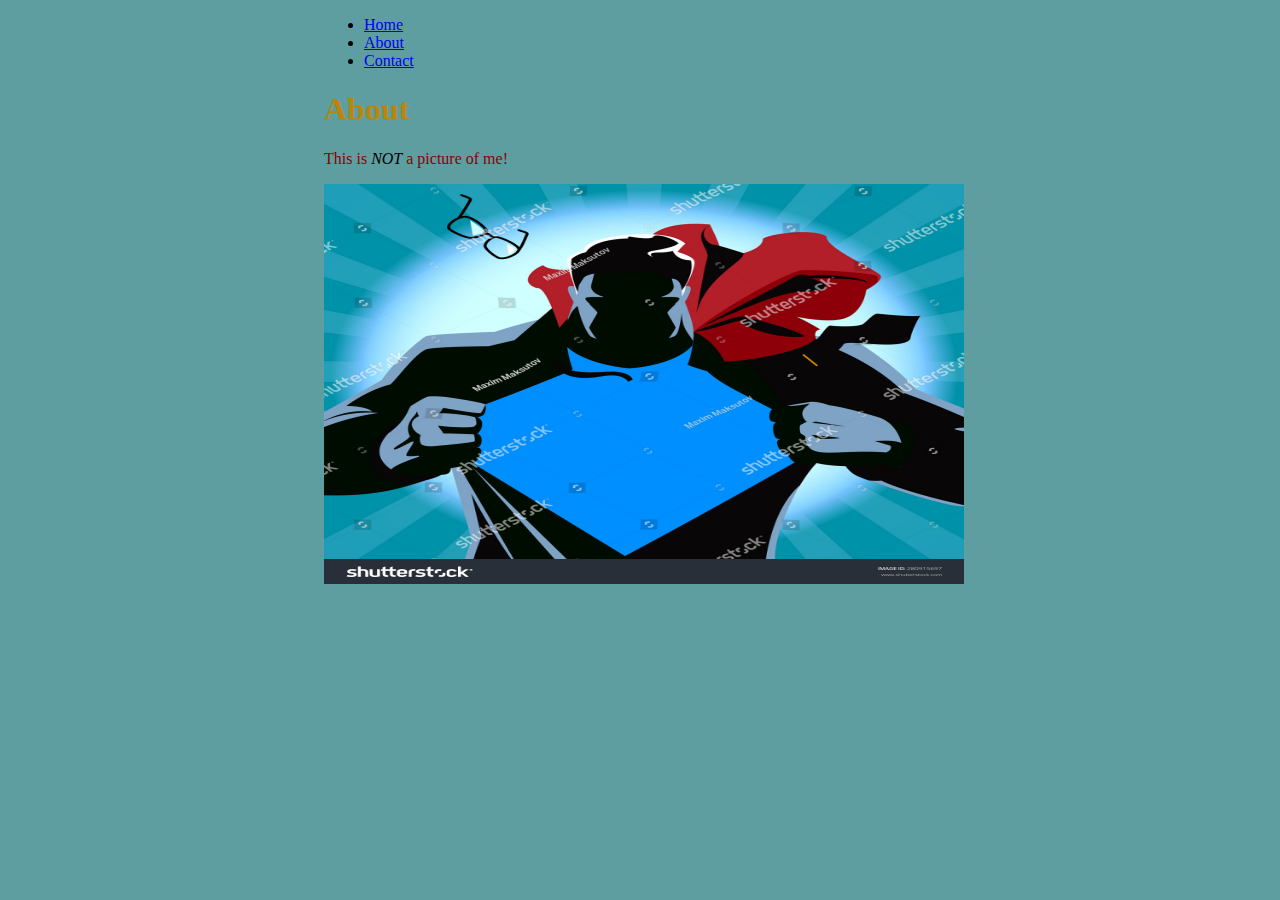
==== about.html @ ea258921 "First session on basic html page content, nav, css, images." ====
<!doctype html>
<html class="no-js" lang="">

<head>
  <meta charset="utf-8">
  <title></title>
  <meta name="description" content="">
  <meta name="viewport" content="width=device-width, initial-scale=1">

  <meta property="og:title" content="">
  <meta property="og:type" content="">
  <meta property="og:url" content="">
  <meta property="og:image" content="">

  <link rel="apple-touch-icon" href="icon.png">
  <!-- Place favicon.ico in the root directory -->

  <!-- <link rel="stylesheet" href="css/normalize.css">  -->

    <link rel="stylesheet" href="css/style.css"> 
 

</head>

<body>

    <div id = "wrapper">

        <header>
            
            <div class="nav">
                
                <ul class="header-nav">
                    <li><a href="index.html">Home</a></li>
                    <li><a href = "about.html">About</a></li>
                    <li><a href="contact.html">Contact</a></li>
                </ul>

        </header>
    
  
        <h1>About</h1>
        <p>This is <em>NOT</em> a picture of me!</p>
        <img src="images/stock-vector-superhero-tearing-his-shirt-vector-illustration-silhouette-280915697.jpg" height="400px" width="640px" alt="a picture of a superhero, not myself">
    </div>
    

</body>

</html>
---- css/style.css ----
body {
    background-color: cadetblue;
}

h1 {
    color: darkgoldenrod;
}

p {
    color: darkred;
} 

em {
    color: black;
}

form {
    border-style: solid 2px black;
}

#wrapper {
    margin: auto;
    width: 50%;
}
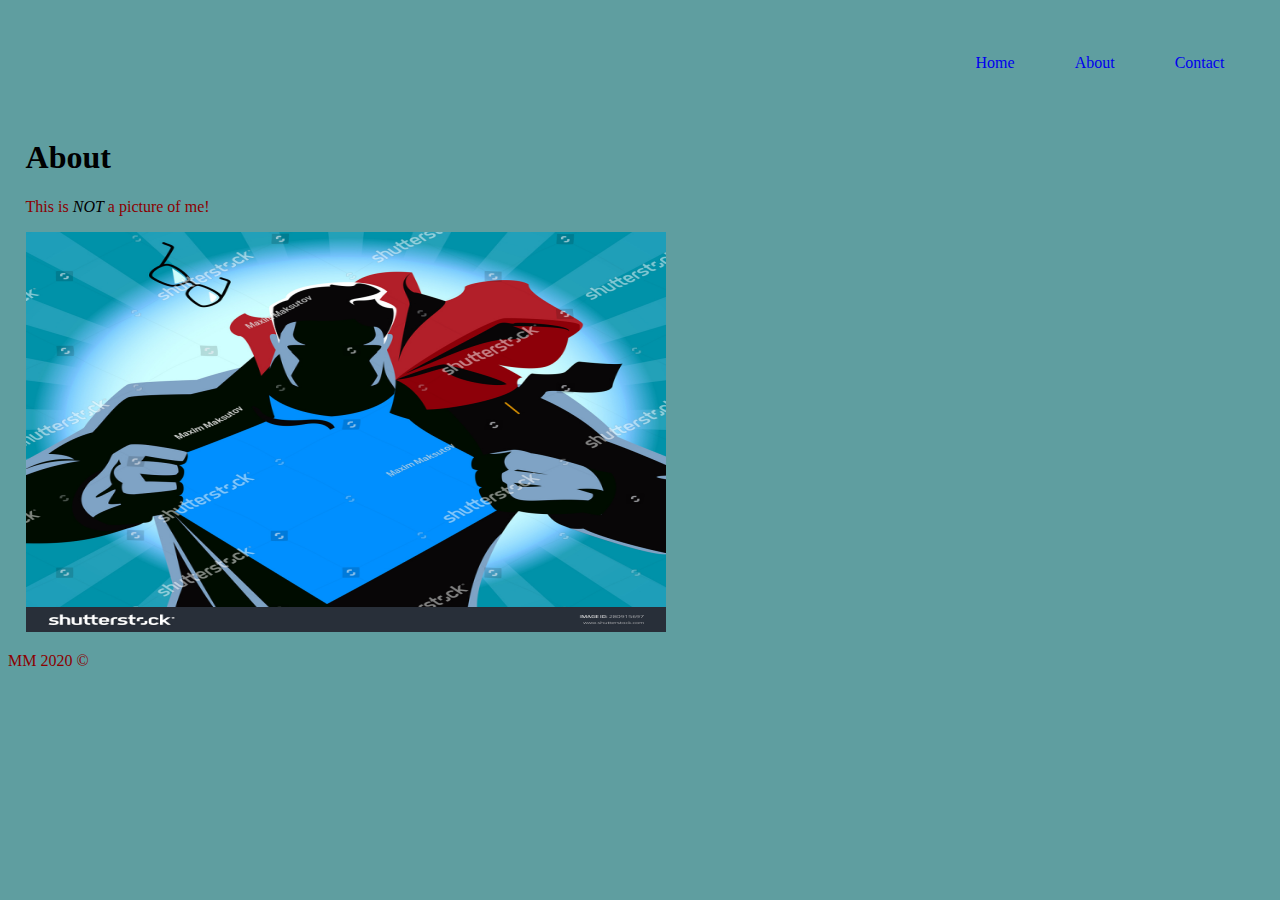
==== commit 4dffc29b: "added copytight footer to all pages" ====
--- a/about.html
+++ b/about.html
@@ -44,6 +44,9 @@
         <img src="images/stock-vector-superhero-tearing-his-shirt-vector-illustration-silhouette-280915697.jpg" height="400px" width="640px" alt="a picture of a superhero, not myself">
     </div>
     
+    <footer>
+        <p>MM 2020 &#169;</p>
+    </footer>
 
 </body>
 
--- a/css/style.css
+++ b/css/style.css
@@ -3,7 +3,7 @@
 }
 
 h1 {
-    color: darkgoldenrod;
+    color: black;
 }
 
 p {
@@ -14,11 +14,44 @@
     color: black;
 }
 
-form {
-    border-style: solid 2px black;
+.form-example {
+    
+    background-color: blanchedalmond;
+    border-radius: 3px;
+    padding: 10px;
+    width: 60%;
+
+}
+
+ .nav {
+    display: flex;
+    width: 100%;
+} 
+
+.nav ul {
+    display: flex;
+    width: 100%;
+    align-items: flex-start;
+    justify-content: flex-end;
+    
+}
+
+.nav li {
+    display: inline-block;
+    padding: 30px;
+    
+
 }
 
 #wrapper {
     margin: auto;
-    width: 50%;
+    width: 96vw;
+}
+
+.nav a:link {
+    text-decoration: none;
+}
+
+.nav a:hover {
+    color: black;
 }